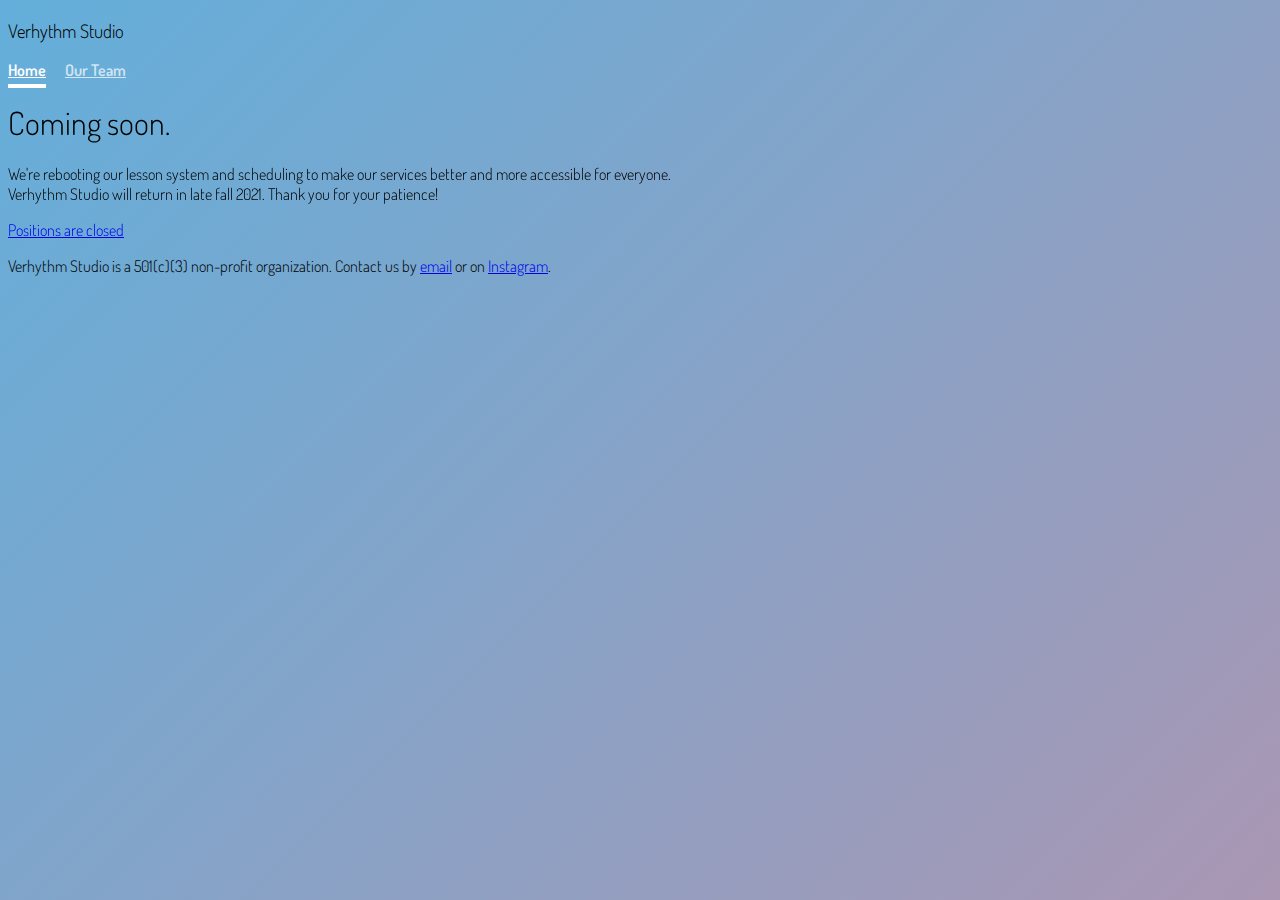
==== index.html @ cb027f07 "Add files via upload" ====
<!doctype html>
<html lang="en" class="h-100">
  <head>
    <meta charset="utf-8">
    <meta name="viewport" content="width=device-width, initial-scale=1">
    <meta name="description" content="We're rebooting our lesson system and scheduling to make our services better and more accessible for everyone. Verhythm Studio will return in late fall 2021. Thank you for your patience!">
    <meta name="author" content="Emma Huang">
    <meta name="generator" content="Hugo 0.84.0">
    <title>Home ‣ Verhythm Studio</title>

    <link rel="canonical" href="https://getbootstrap.com/docs/5.0/examples/cover/">
    <link rel="stylesheet" href="https://fonts.googleapis.com/css2?family=Dosis">
    <link rel="stylesheet" href="https://unpkg.com/aos@next/dist/aos.css" />

    

    <!-- Bootstrap core CSS -->
    <link href="https://cdn.jsdelivr.net/npm/bootstrap@5.0.2/dist/css/bootstrap.min.css" rel="stylesheet" integrity="sha384-EVSTQN3/azprG1Anm3QDgpJLIm9Nao0Yz1ztcQTwFspd3yD65VohhpuuCOmLASjC" crossorigin="anonymous">

    <meta name="theme-color" content="#63afdb">


    <style>

        body,h1, h2, h3, h4, h5, p, a, form, textarea {font-family: "Dosis", sans-serif; font-weight: 300}


      .bd-placeholder-img {
        font-size: 1.125rem;
        text-anchor: middle;
        -webkit-user-select: none;
        -moz-user-select: none;
        user-select: none;
      }

      @media (min-width: 768px) {
        .bd-placeholder-img-lg {
          font-size: 3.5rem;
        }
      }

      /** cover.css **/
      /*
        * Globals
        */


        /* Custom default button */
        .btn-secondary,
        .btn-secondary:hover,
        .btn-secondary:focus {
        color: #333;
        text-shadow: none; /* Prevent inheritance from `body` */
        }


        /*
        * Base structure
        */

        .cover-container {
        max-width: 42em;
        }


        /*
        * Header
        */

        .nav-masthead .nav-link {
        padding: .25rem 0;
        font-weight: 600;
        color: rgba(255, 255, 255, .70);
        background-color: transparent;
        border-bottom: .25rem solid transparent;
        }

        .nav-masthead .nav-link:hover,
        .nav-masthead .nav-link:focus {
        border-bottom-color: rgba(255, 255, 255, .35);
        }

        .nav-masthead .nav-link + .nav-link {
        margin-left: 1rem;
        }

        .nav-masthead .active {
        color: #fff;
        border-bottom-color: #fff;
        }

        body {
            background: linear-gradient(-45deg, #d19e79, #c98ca2, #63afdb);
            background-size: 400% 400%;
            animation: gradient 8s linear infinite;
        }


        @keyframes gradient {
            0% {
                background-position: 0% 50%;
            }
            50% {
                background-position: 100% 50%;
            }
            100% {
                background-position: 0% 50%;
            }
        }

    </style>

  </head>
  <body class="d-flex h-100 text-center text-white bg-dark">
    
<div class="cover-container d-flex w-100 h-100 p-3 mx-auto flex-column">
  <header class="mb-auto">
    <div>
      <h3 class="float-md-start mb-0 mt-2 text-white-50">Verhythm Studio</h3>
      <nav class="nav nav-masthead justify-content-center float-md-end mt-2">
        <a class="nav-link active" aria-current="page" href="#">Home</a>
        <a class="nav-link" href="team.html">Our Team</a>
      </nav>
    </div>
  </header>

  <div class="px-3">
    <h1 data-aos="fade-in" data-aos-delay="100">Coming soon.</h1>
    <p class="lead mt-3" data-aos="fade-in" data-aos-delay="300">We're rebooting our lesson system and scheduling to make our services better and more accessible for everyone. Verhythm Studio will return in late fall 2021. Thank you for your patience!</p>
    <p class="lead mt-4" data-aos="fade-in" data-aos-delay="600">
      <a href="#" class="disabled btn btn-lg text-white border-white border-2">Positions are closed</a>
    </p>
</div>

  <footer class="mt-auto text-white-50">
    <p>Verhythm Studio is a 501(c)(3) non-profit organization. Contact us by <a href="mailto:hello@verhythm.org" class="text-white">email</a> or on <a href="https://instagram.com/verhythm" class="text-white">Instagram</a>.</p>
  </footer>
</div>

<!-- initiate aos -->
<script src="https://unpkg.com/aos@next/dist/aos.js"></script>

<script>
    AOS.init({once:true, duration:"800"});
</script>
    
  </body>
</html>
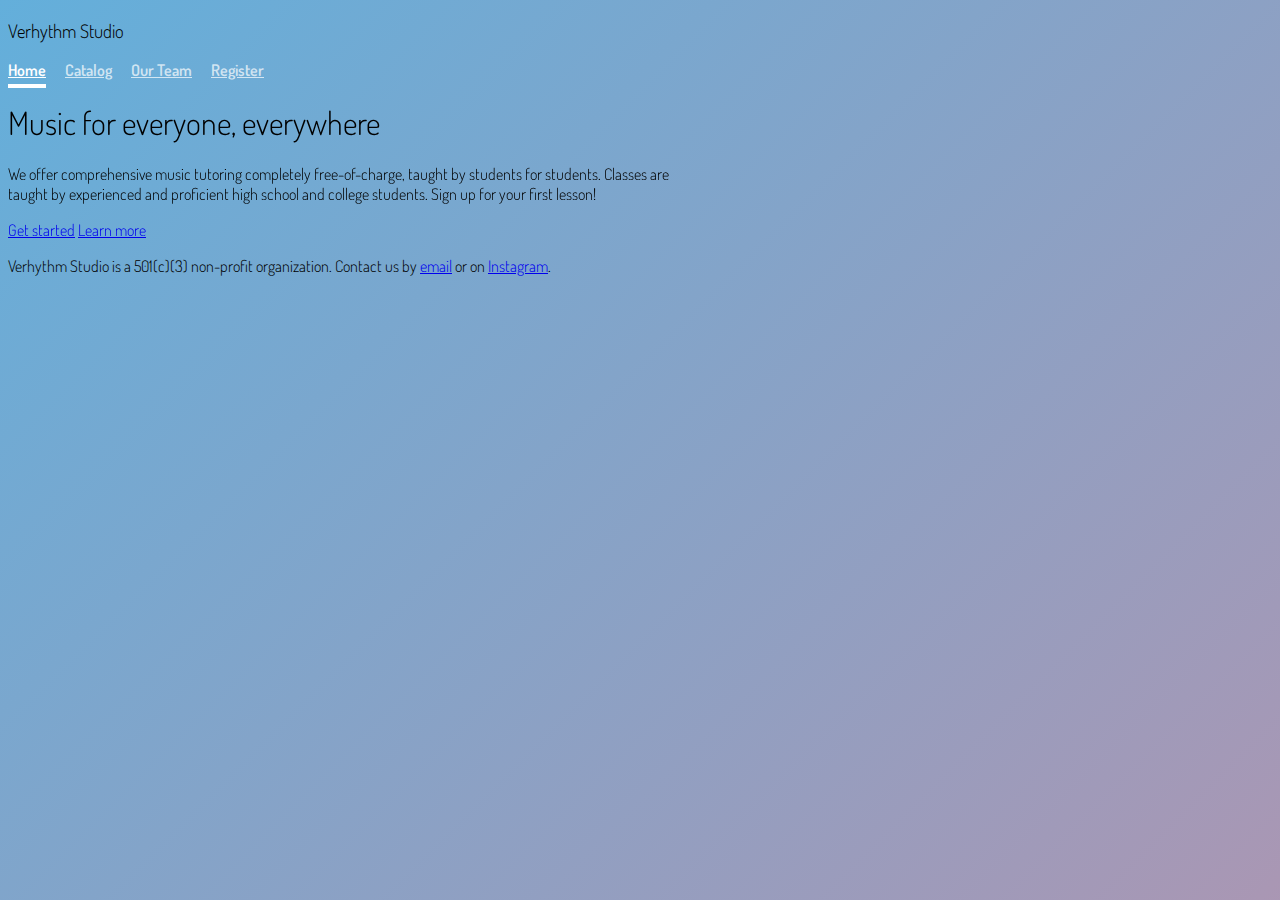
==== commit e5c5b5ee: "Add files via upload" ====
--- a/index.html
+++ b/index.html
@@ -24,6 +24,15 @@
 
         body,h1, h2, h3, h4, h5, p, a, form, textarea {font-family: "Dosis", sans-serif; font-weight: 300}
 
+        ::-moz-selection { /* Code for Firefox */
+        background: #A1DDFF;
+        color: white;
+        }
+
+        ::selection {
+        background: #A1DDFF;
+        color: white;
+        }
 
       .bd-placeholder-img {
         font-size: 1.125rem;
@@ -119,17 +128,20 @@
       <h3 class="float-md-start mb-0 mt-2 text-white-50">Verhythm Studio</h3>
       <nav class="nav nav-masthead justify-content-center float-md-end mt-2">
         <a class="nav-link active" aria-current="page" href="#">Home</a>
+        <a class="nav-link" href="catalog.html">Catalog</a>
         <a class="nav-link" href="team.html">Our Team</a>
+        <a class="nav-link" target="_blank" href="https://forms.gle/dQL2wdPDbszCJcTs7">Register</a>
       </nav>
     </div>
   </header>
 
   <div class="px-3">
-    <h1 data-aos="fade-in" data-aos-delay="100">Coming soon.</h1>
-    <p class="lead mt-3" data-aos="fade-in" data-aos-delay="300">We're rebooting our lesson system and scheduling to make our services better and more accessible for everyone. Verhythm Studio will return in late fall 2021. Thank you for your patience!</p>
-    <p class="lead mt-4" data-aos="fade-in" data-aos-delay="600">
-      <a href="#" class="disabled btn btn-lg text-white border-white border-2">Positions are closed</a>
-    </p>
+    <h1 data-aos="fade-in" data-aos-delay="100">Music for everyone, everywhere</h1>
+    <p class="lead mt-3" data-aos="fade-in" data-aos-delay="300">We offer comprehensive music tutoring completely free-of-charge, taught by students for students. Classes are taught by experienced and proficient high school and college students. Sign up for your first lesson!</p>
+    <div class="btn-group mt-4" data-aos="fade-in" data-aos-delay="600">
+      <a target="_blank" href="https://forms.gle/dQL2wdPDbszCJcTs7" class="btn btn-lg text-white border-white border-2">Get started</a>
+      <a href="catalog.html" class="btn btn-lg text-white border-white border-2">Learn more</a>
+    </div>
 </div>
 
   <footer class="mt-auto text-white-50">
